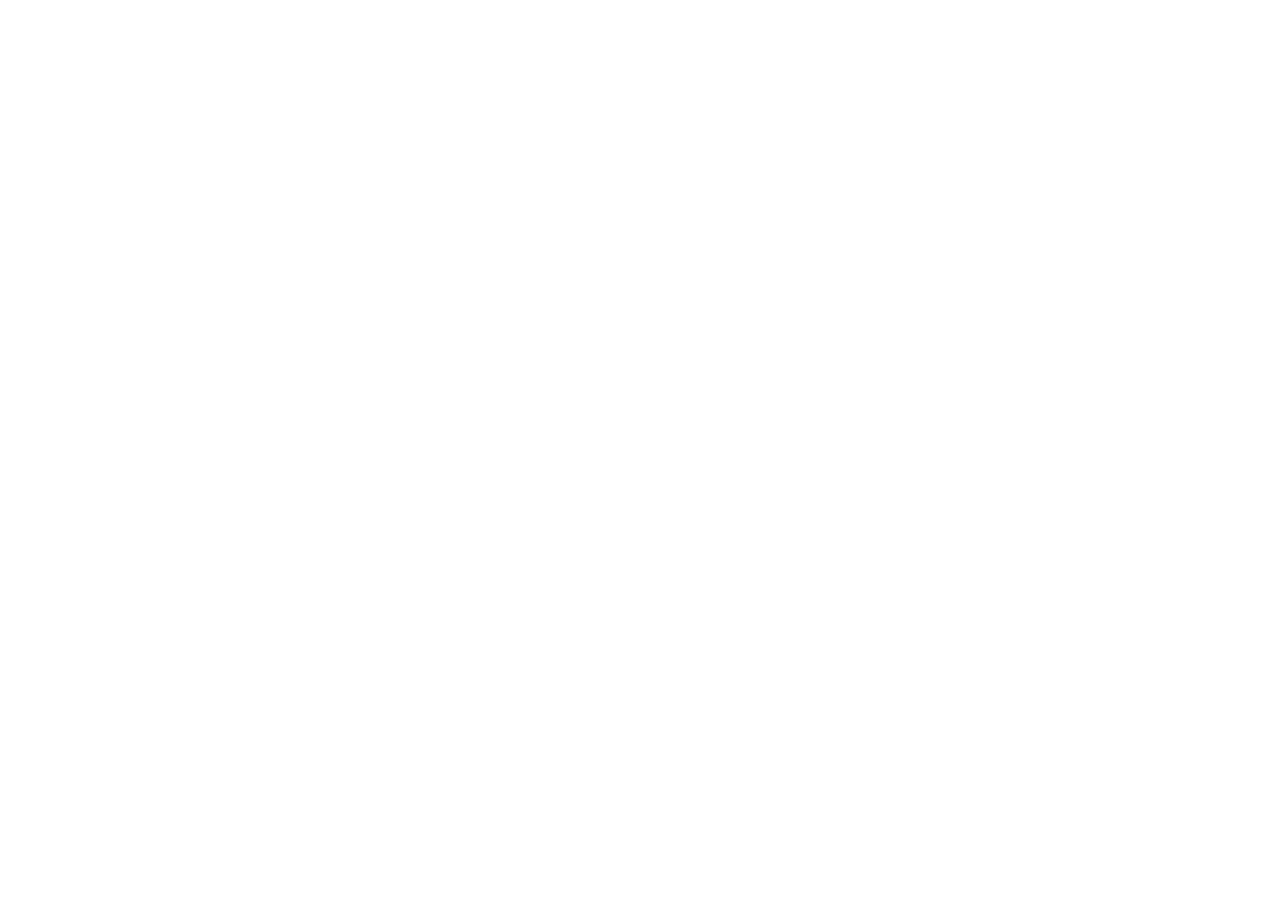
==== scripts/lines.html @ 9f51b091 "created lines" ====
<!DOCTYPE html>
<html lang="en"><head><meta http-equiv="Content-Type" content="text/html; charset=UTF-8">
  <meta name="viewport" content="width=device-width, initial-scale=1.0">
  <meta http-equiv="X-UA-Compatible" content="ie=edge">
  <script src="https://cdnjs.cloudflare.com/ajax/libs/p5.js/1.4.0/p5.js"></script>
  <script type = text/javascript src ="lines.js"></script>
  
  
</head>
<body></body>
</html>
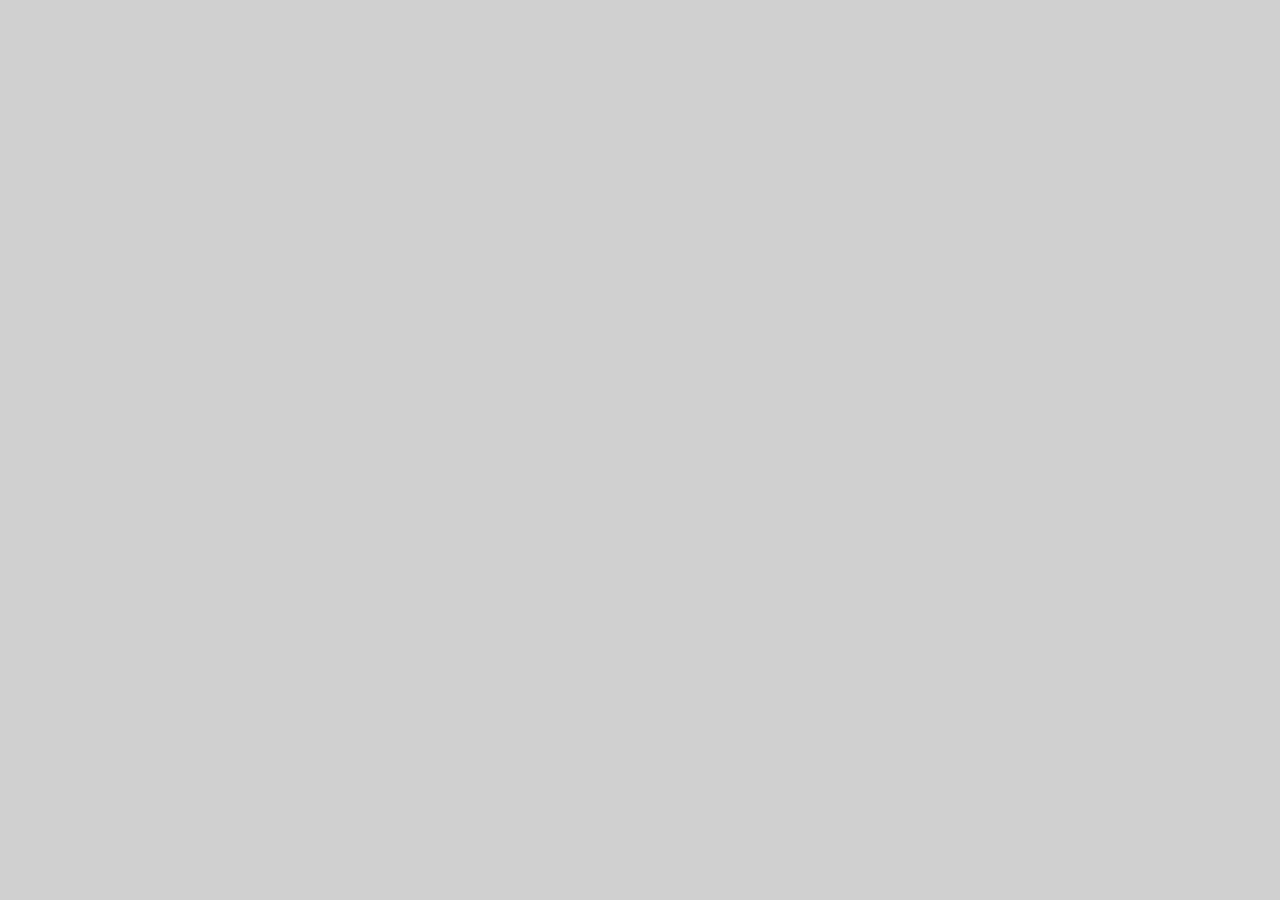
==== commit c05d0a15: "change canvas and point html files to stylesheet" ====
--- a/scripts/lines.html
+++ b/scripts/lines.html
@@ -3,7 +3,8 @@
   <meta name="viewport" content="width=device-width, initial-scale=1.0">
   <meta http-equiv="X-UA-Compatible" content="ie=edge">
   <script src="https://cdnjs.cloudflare.com/ajax/libs/p5.js/1.4.0/p5.js"></script>
-  <script type = text/javascript src ="lines.js"></script>
+  <script type = text/javascript src ="lines2.js"></script>
+  <link rel="stylesheet" href="../view.css"/>
   
   
 </head>
--- a/view.css
+++ b/view.css
@@ -0,0 +1,83 @@
+html {
+  margin: 0;
+  padding: 0;
+}
+
+body{
+  background-color: #cfcfcf;
+  margin:0;
+  padding:0;
+
+}
+
+header {
+  text-align: center;
+}
+
+h1 {
+  font-size: 70px;
+
+}
+
+ #buttons{
+  text-align: center;
+ }
+ 
+button {
+  margin: 50px;
+  padding: 5px;
+  margin-left: auto;
+  margin-right: auto;
+  text-align: center;
+
+}
+canvas {
+  display: block;
+  position: absolute; 
+  left: 0;
+  top: 0;
+}
+
+/*
+#art{
+  display: block;
+  margin-left: auto;
+  margin-right: auto;
+  align-content: center;
+  background-color: #ffffff;
+  height: 820px;
+  width: 1100px;
+
+}
+#artframe{
+  border: none;
+  display: block;
+  height:820px;
+  width:1100px;
+  
+}
+*/
+
+#art{
+  background-color: #ffffff;
+  margin-left: auto;
+  margin-right: auto;
+  height:820px;
+  width:1100px;
+  padding:0;
+  align-content: center;
+}
+
+#artframe{
+  display: flex;
+  height:820px;
+  width:1100px;
+  border: none;
+  padding:0;
+  align-content: center;
+}
+
+footer{
+  text-align: center;
+
+}